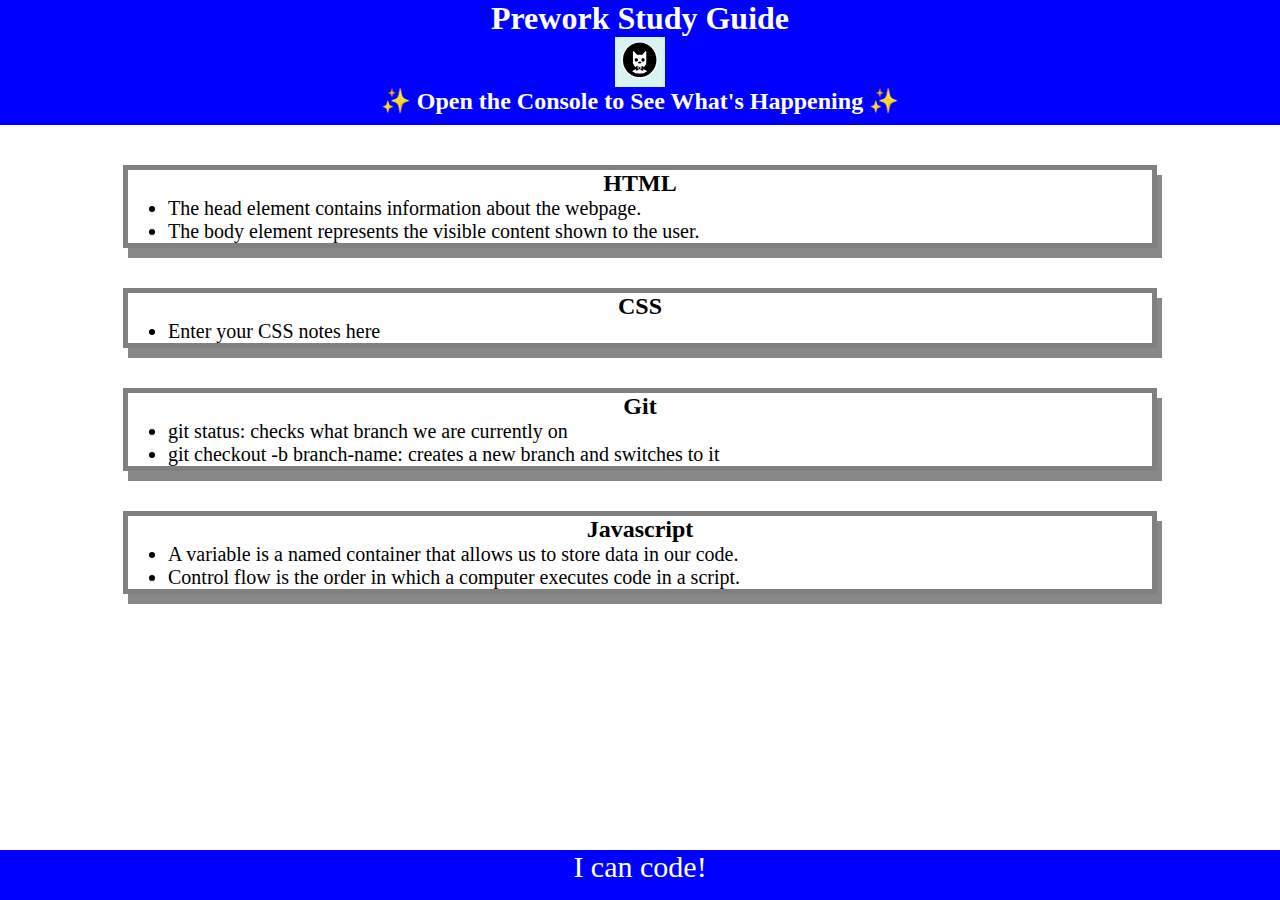
==== index.html @ 105c7f87 "Initial commit" ====
<!DOCTYPE html>
<html lang="en">
  <!-- The <head> element contains information, or metadata, that helps the browser to render the page correctly. Elements included within the <head> are not visible when a user looks at a webpage. -->
<head>
  <!-- The charset element sets our character encoding. -->
  <meta charset="UTF-8">
  <!-- The http-equiv element sets an HTTP header for content. -->
  <meta http-equiv="X-UA-Compatible" content="IE=edge">
  <!-- The viewport element sets the default view for our webpage. -->
  <meta name="viewport" content="width=device-width, initial-scale=1.0">
  <!-- Finally, the <title> of the webpage is defined. -->
 <link rel="stylesheet" href="./assets/style.css" />
  <title>Prework Study Guide</title>

</head>
<!-- The <body> element contains the content that is shown to the user. All the elements that we want the user to see and interact with must be placed inside this element. -->
  <body>
    <header id="top">
      <h1>Prework Study Guide</h1>
      <img
        src="./assets/bowtie-cat.png"
        alt="Profile image of cat wearing a bow tie."
      />
      <h2>✨ Open the Console to See What's Happening ✨</h2>
    </header>
    <main>
      <!-- Student code goes here -->
      <section class="card" id="html-section">
        <h2>HTML</h2>
        <ul>
          <li>The head element contains information about the webpage.</li>
          <li>The body element represents the visible content shown to the user.</li>
        </ul>
      </section>
   
      <section class="card" id="css-section">
        <h2>CSS</h2>
        <ul>
          <li>Enter your CSS notes here</li>
        </ul>
   
      </section>
   
      <section class="card" id="git-section">
        <h2>Git</h2>
        <ul>
          <li>git status: checks what branch we are currently on</li>
          <li>git checkout -b branch-name: creates a new branch and switches to it</li>
        </ul>
   
      </section>
   
      <section class="card" id="javascript-section">
        <h2>Javascript</h2>
        <ul>   
          <li>A variable is a named container that allows us to store data in our code.</li>
          <li>Control flow is the order in which a computer executes code in a script.</li>
        </ul>
   
      </section>
    </main>
    
    <footer>
      <p>I can code!</p>
    </footer>

    <!-- <script src="script.js"></script> -->
    <script type="module" src="./assets/script.js"></script>
  </body>
</html>
---- assets/style.css ----
* {
  margin: 0;
  padding: 0;
  /* border: 1px solid red; */
  /* overflow: hidden; */
}

/* html {
  box-sizing: border-box;
} */

/* *, *::before, *::after {
  box-sizing: inherit;
} */

/*------------MAIN PAGE LAYOUT---------------*/
body {
  display: flex;
  flex-direction: column;
  height: 100vh;
}

header {
    width: 100%;
    height: 125px;
    background-color: blue;
    color: white;
}

main {
  flex-grow: 1;
  flex-shrink: 1;
  flex-basis: auto;
  overflow: auto;
}

h1,
h2 {
    text-align: center;
}

ul {
  padding-left: 40px;
  font-size: 20px;
}

/* li {
  list-style: square;
} */


p {
  text-align: center;
  font-size: 30px;
}

/*------------IMAGE LAYOUT---------------*/
img {
  display: block;
  height: 50px;
  width: 50px;
  margin-left: auto;
  margin-right: auto;
}

/*------------CARD LAYOUT---------------*/
.card {
  width: 80%;
  margin: 40px auto;
  border: 5px solid gray;
  box-shadow: 5px 10px #888888;
}

/*------------FOOTER LAYOUT---------------*/
footer {
    width: 100%;
    height: 50px;
    background-color: blue;
    color: white;
}
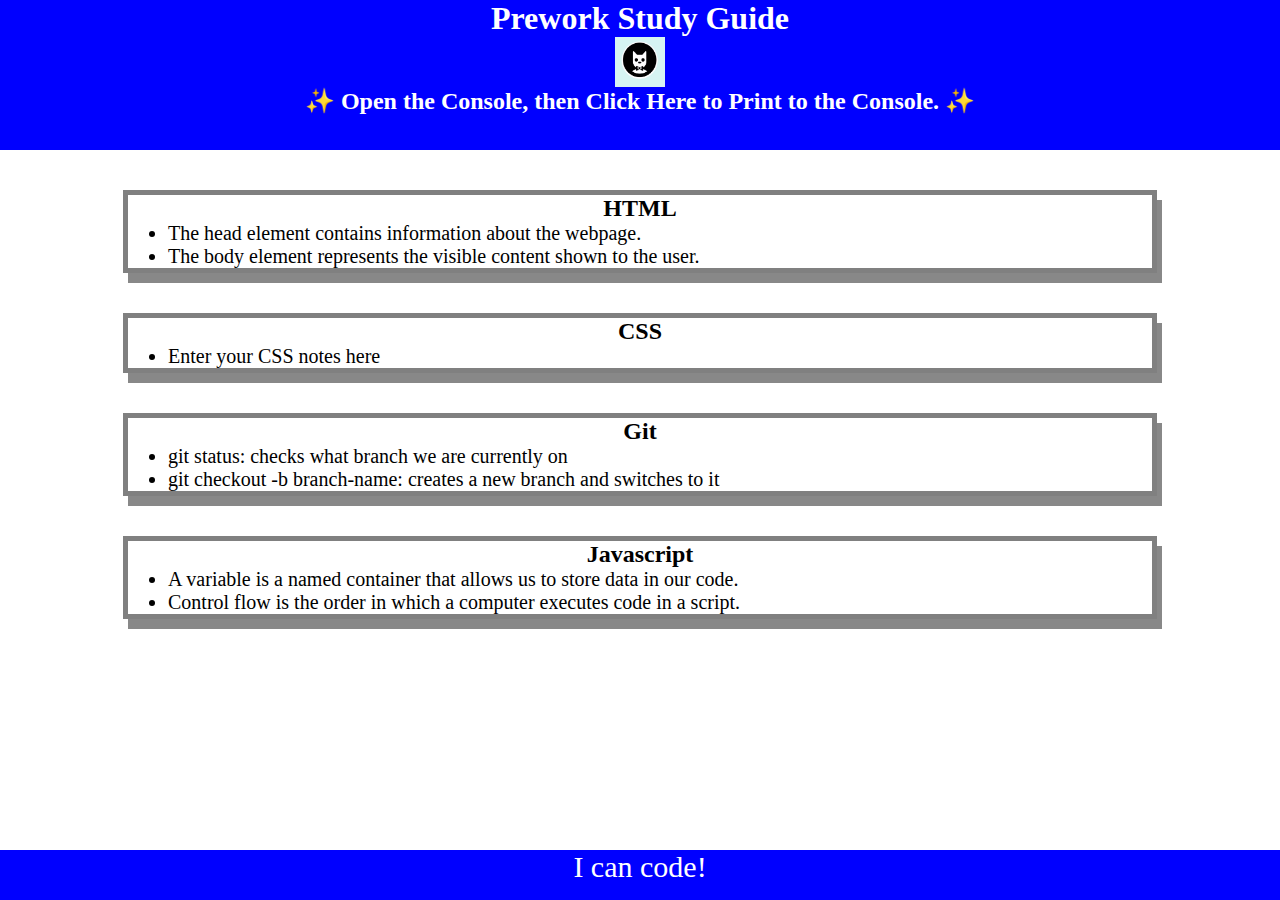
==== commit 30e227ab: "Add event listener" ====
--- a/index.html
+++ b/index.html
@@ -9,8 +9,10 @@
   <!-- The viewport element sets the default view for our webpage. -->
   <meta name="viewport" content="width=device-width, initial-scale=1.0">
   <!-- Finally, the <title> of the webpage is defined. -->
- <link rel="stylesheet" href="./assets/style.css" />
+  <link rel="stylesheet" href="./assets/style.css" />
   <title>Prework Study Guide</title>
+  <meta http-equiv="Permissions-Policy" content="interest-cohort=()">
+
 
 </head>
 <!-- The <body> element contains the content that is shown to the user. All the elements that we want the user to see and interact with must be placed inside this element. -->
@@ -21,7 +23,7 @@
         src="./assets/bowtie-cat.png"
         alt="Profile image of cat wearing a bow tie."
       />
-      <h2>✨ Open the Console to See What's Happening ✨</h2>
+      <h2 id="consoleButton">✨ Open the Console, then Click Here to Print to the Console. ✨</h2>
     </header>
     <main>
       <!-- Student code goes here -->
--- a/assets/style.css
+++ b/assets/style.css
@@ -22,7 +22,7 @@
 
 header {
     width: 100%;
-    height: 125px;
+    height: 150px;
     background-color: blue;
     color: white;
 }
